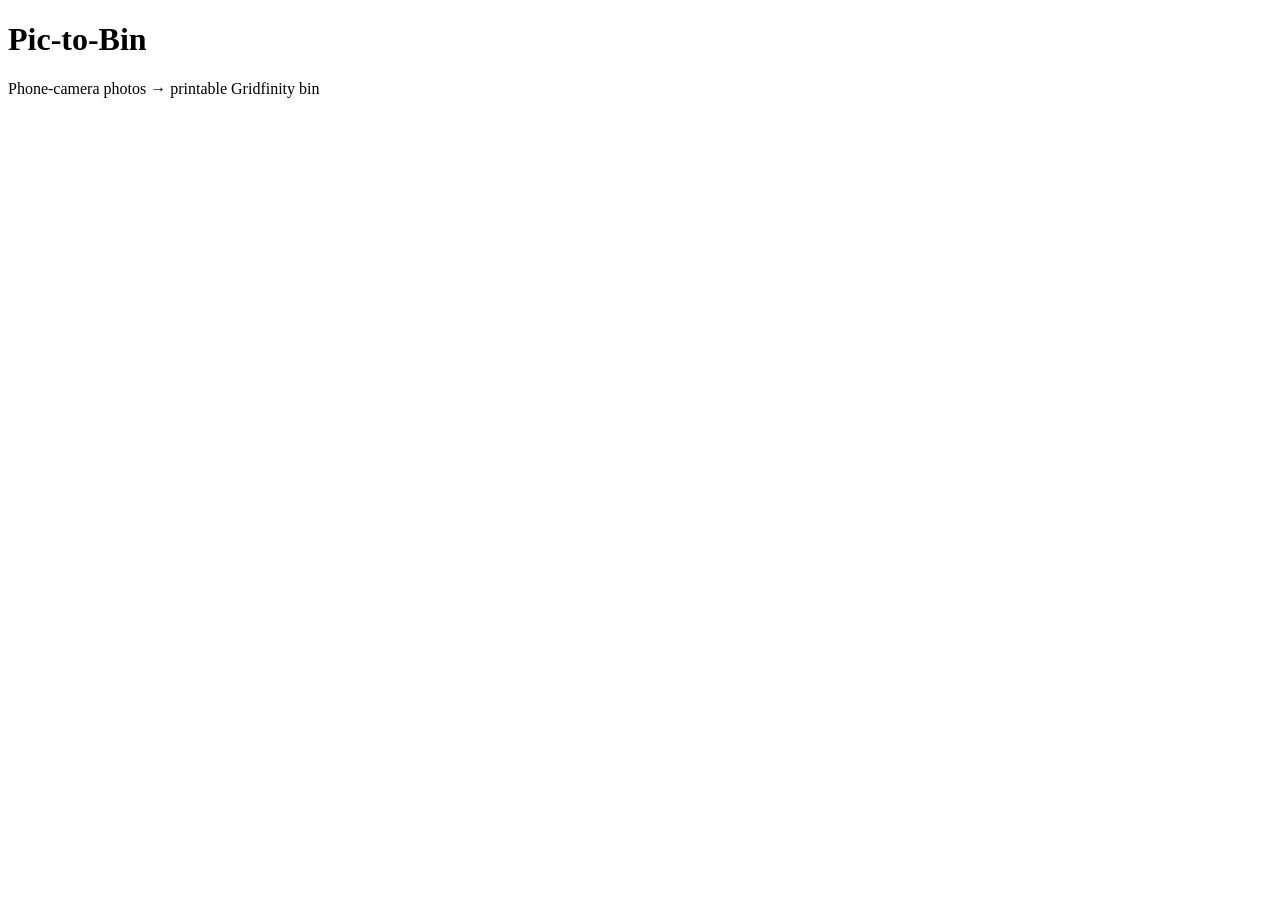
==== pic_to_bin/web/static/index.html @ 52b634c7 "Add FastAPI + Lit web wrapper for the pic-to-bin pipeline Refactor pipeline.main() into a reusable r" ====
<!doctype html>
<html lang="en">
<head>
  <meta charset="utf-8">
  <meta name="viewport" content="width=device-width, initial-scale=1">
  <title>Pic-to-Bin</title>
  <link rel="stylesheet" href="/static/styles.css">
  <!--
    Lit is loaded via this import map.

    Default: CDN (https://esm.sh) so the app works without any extra setup.

    To vendor Lit locally (no third-party dependency at runtime), run:
        python -m pic_to_bin.web.vendor_lit
    That command downloads lit-all.min.js into pic_to_bin/web/static/ and
    rewrites this import map to "/static/lit-all.min.js".
  -->
  <script type="importmap">
    {
      "imports": {
        "lit": "https://esm.sh/lit@3.2.1",
        "lit/decorators.js": "https://esm.sh/lit@3.2.1/decorators.js"
      }
    }
  </script>
  <script type="module" src="/static/app.js"></script>
</head>
<body>
  <header>
    <h1>Pic-to-Bin</h1>
    <p>Phone-camera photos → printable Gridfinity bin</p>
  </header>
  <main>
    <pic-app></pic-app>
  </main>
</body>
</html>
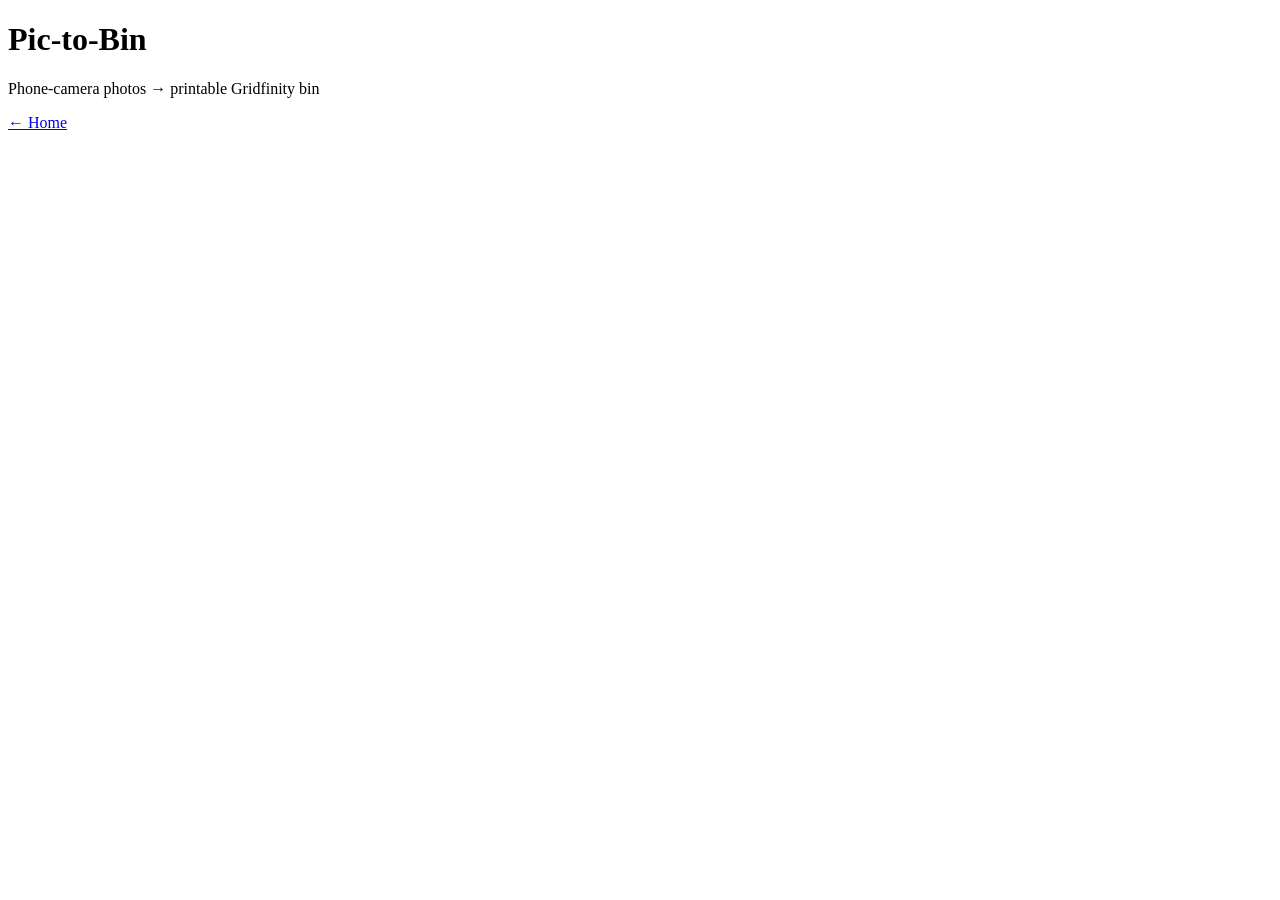
==== commit fcd8dfe0: "Polish web app for hosted use: home page, add-in-only Fusion, one-time setup Three changes that get " ====
--- a/pic_to_bin/web/static/index.html
+++ b/pic_to_bin/web/static/index.html
@@ -4,6 +4,8 @@
   <meta charset="utf-8">
   <meta name="viewport" content="width=device-width, initial-scale=1">
   <title>Pic-to-Bin</title>
+  <link rel="icon" type="image/png" sizes="32x32" href="/static/favicon-32.png">
+  <link rel="icon" type="image/png" sizes="64x64" href="/static/favicon-64.png">
   <link rel="stylesheet" href="/static/styles.css">
   <!--
     Lit is loaded via this import map.
@@ -26,9 +28,12 @@
   <script type="module" src="/static/app.js"></script>
 </head>
 <body>
-  <header>
-    <h1>Pic-to-Bin</h1>
-    <p>Phone-camera photos → printable Gridfinity bin</p>
+  <header class="app-header">
+    <div>
+      <h1>Pic-to-Bin</h1>
+      <p>Phone-camera photos → printable Gridfinity bin</p>
+    </div>
+    <a class="home-nav-link" href="/">← Home</a>
   </header>
   <main>
     <pic-app></pic-app>
